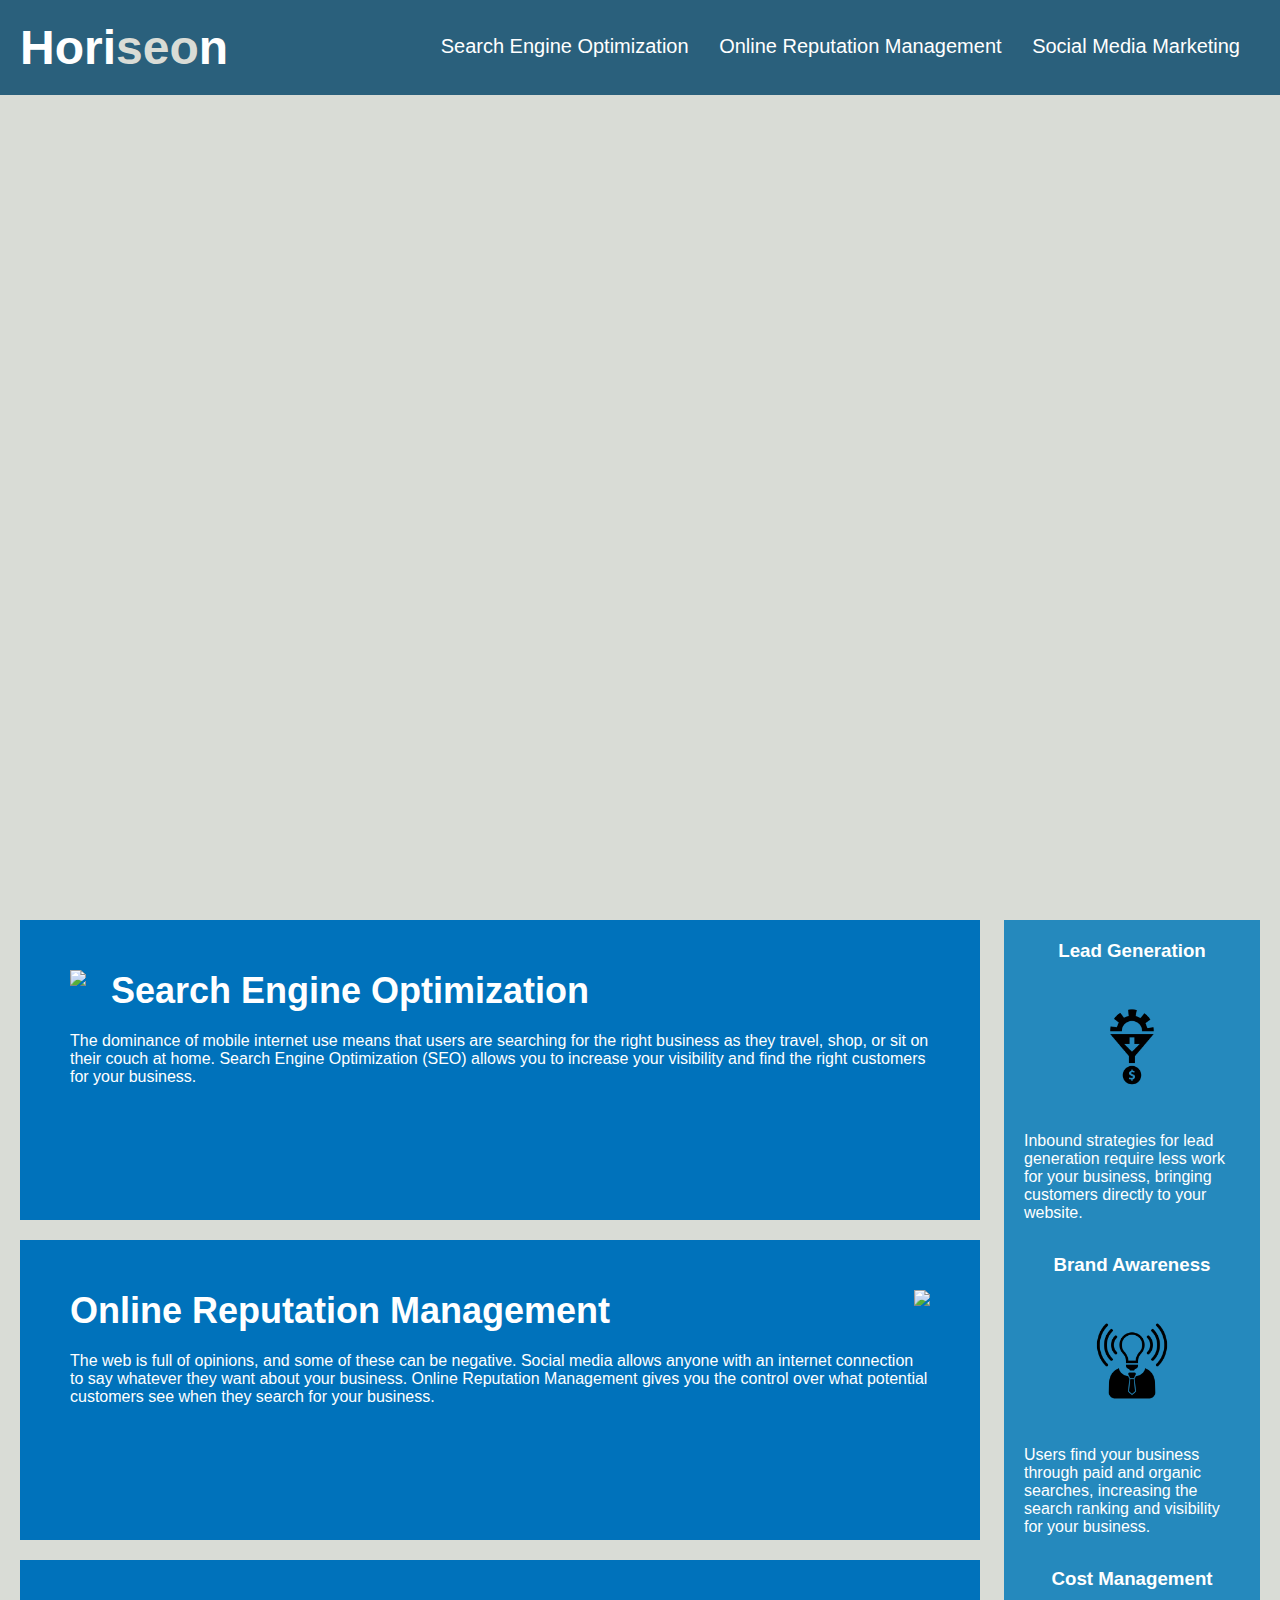
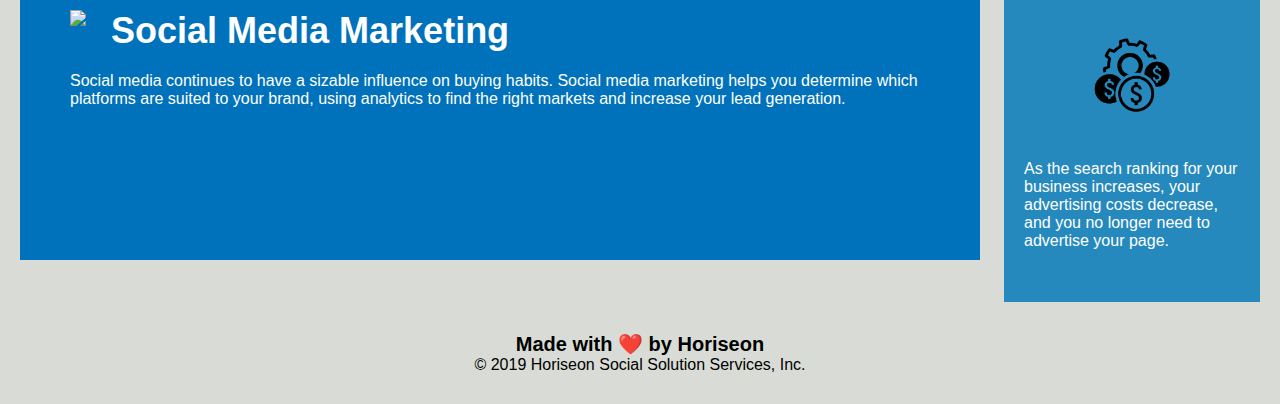
==== index.html @ a4197ce8 "Moved index.html and assets to the root directory" ====
<!DOCTYPE html>
<html lang="en-us">

<head>
    <meta charset="UTF-8" />
    <link rel="stylesheet" href="./assets/css/style.css">
    <title>website</title>
</head>

<body>

    <header class="header">
        <h1>Hori<span class="seo">seo</span>n</h1>
        <div>
            <ul>
                <li>
                    <a href="#search-engine-optimization">Search Engine Optimization</a>
                </li>
                <li>
                    <a href="#online-reputation-management">Online Reputation Management</a>
                </li>
                <li>
                    <a href="#social-media-marketing">Social Media Marketing</a>
                </li>
            </ul>
        </div>
    </header>

    <div class="hero"></div>
<!--aaaa-->
    
    <div class="content">
        <div class="search-engine-optimization">
            <img src="./assets/images/search-engine-optimization.jpg" class="float-left" />
            <h2>Search Engine Optimization</h2>
            <p>
                The dominance of mobile internet use means that users are searching for the right business as they travel, shop, or sit on their couch at home. Search Engine Optimization (SEO) allows you to increase your visibility and find the right customers for your business.
            </p>
        </div>
        <div id="online-reputation-management" class="online-reputation-management">
            <img src="./assets/images/online-reputation-management.jpg" class="float-right" />
            <h2>Online Reputation Management</h2>
            <p>
                The web is full of opinions, and some of these can be negative. Social media allows anyone with an internet connection to say whatever they want about your business. Online Reputation Management gives you the control over what potential customers see when they search for your business.
            </p>
        </div>
        <div id="social-media-marketing" class="social-media-marketing">
            <img src="./assets/images/social-media-marketing.jpg" class="float-left" />
            <h2>Social Media Marketing</h2>
            <p>
                Social media continues to have a sizable influence on buying habits. Social media marketing helps you determine which platforms are suited to your brand, using analytics to find the right markets and increase your lead generation.
            </p>
        </div>
    </div>
    <div class="benefits">
        <div class="benefit-lead">
            <h3>Lead Generation</h3>
            <img src="./assets/images/lead-generation.png" />
            <p>
                Inbound strategies for lead generation require less work for your business, bringing customers directly to your website.
            </p>
        </div>
        <div class="benefit-brand">
            <h3>Brand Awareness</h3>
            <img src="./assets/images/brand-awareness.png" />
            <p>
                Users find your business through paid and organic searches, increasing the search ranking and visibility for your business.
            </p>
        </div>
        <div class="benefit-cost">
            <h3>Cost Management</h3>
            <img src="./assets/images/cost-management.png" />
            <p>
                As the search ranking for your business increases, your advertising costs decrease, and you no longer need to advertise your page.
            </p>
        </div>
    </div>
    <div class="footer">
        <h2>Made with ❤️️ by Horiseon</h2>
        <p>
            &copy; 2019 Horiseon Social Solution Services, Inc.
        </p>
    </div>
</body>

</html>
---- assets/css/style.css ----
* {
    box-sizing: border-box;
    padding: 0;
    margin: 0;
}

body {
    background-color: #d9dcd6;
}

.header {
    padding: 20px;
    font-family: 'Trebuchet MS', 'Lucida Sans Unicode', 'Lucida Grande', 'Lucida Sans', Arial, sans-serif;
    background-color: #2a607c;
    color: #ffffff;
}

.header h1 {
    display: inline-block;
    font-size: 48px;
}

.header h1 .seo {
    color: #d9dcd6;
}

.header div {
    padding-top: 15px;
    margin-right: 20px;
    float: right;
    font-family: 'Gill Sans', 'Gill Sans MT', Calibri, 'Trebuchet MS', sans-serif;
    font-size: 20px;
}

.header div ul {
    list-style-type: none;
}

.header div ul li {
    display: inline-block;
    margin-left: 25px;
}

a {
    color: #ffffff;
    text-decoration: none;
}

p {
    font-size: 16px;
}

.hero {
    height: 800px;
    width: 100%;
    margin-bottom: 25px;
    background-image: url("../images/digital-marketing-meeting.jpg");
    background-size: cover;
    background-position: center;
}

.float-left {
    float: left;
    margin-right: 25px;
}

.float-right {
    float: right;
    margin-left: 25px;
}

.content {
    width: 75%;
    display: inline-block;
    margin-left: 20px;
}

.benefits {
    margin-right: 20px;
    padding: 20px;
    clear: both;
    float: right;
    width: 20%;
    height: 100%;
    font-family: 'Gill Sans', 'Gill Sans MT', Calibri, 'Trebuchet MS', sans-serif;
    background-color: #2589bd;
}

.benefit-lead {
    margin-bottom: 32px;
    color: #ffffff;
}

.benefit-brand {
    margin-bottom: 32px;
    color: #ffffff;
}

.benefit-cost {
    margin-bottom: 32px;
    color: #ffffff;
}

.benefit-lead h3 {
    margin-bottom: 10px;
    text-align: center;
}

.benefit-brand h3 {
    margin-bottom: 10px;
    text-align: center;
}

.benefit-cost h3 {
    margin-bottom: 10px;
    text-align: center;
}

.benefit-lead img {
    display: block;
    margin: 10px auto;
    max-width: 150px;
}

.benefit-brand img {
    display: block;
    margin: 10px auto;
    max-width: 150px;
}

.benefit-cost img {
    display: block;
    margin: 10px auto;
    max-width: 150px;
}

.search-engine-optimization {
    margin-bottom: 20px;
    padding: 50px;
    height: 300px;
    font-family: 'Gill Sans', 'Gill Sans MT', Calibri, 'Trebuchet MS', sans-serif;
    background-color: #0072bb;
    color: #ffffff;
}

.online-reputation-management {
    margin-bottom: 20px;
    padding: 50px;
    height: 300px;
    font-family: 'Gill Sans', 'Gill Sans MT', Calibri, 'Trebuchet MS', sans-serif;
    background-color: #0072bb;
    color: #ffffff;
}

.social-media-marketing {
    margin-bottom: 20px;
    padding: 50px;
    height: 300px;
    font-family: 'Gill Sans', 'Gill Sans MT', Calibri, 'Trebuchet MS', sans-serif;
    background-color: #0072bb;
    color: #ffffff;
}

.search-engine-optimization img {
    max-height: 200px;
}

.online-reputation-management img {
    max-height: 200px;
}

.social-media-marketing img {
    max-height: 200px;
}

.search-engine-optimization h2 {
    margin-bottom: 20px;
    font-size: 36px;
}

.online-reputation-management h2 {
    margin-bottom: 20px;
    font-size: 36px;
}

.social-media-marketing h2 {
    margin-bottom: 20px;
    font-size: 36px;
}

.footer {
    padding: 30px;
    clear: both;
    font-family: 'Trebuchet MS', 'Lucida Sans Unicode', 'Lucida Grande', 'Lucida Sans', Arial, sans-serif;
    text-align: center;
}

.footer h2 {
    font-size: 20px;
}
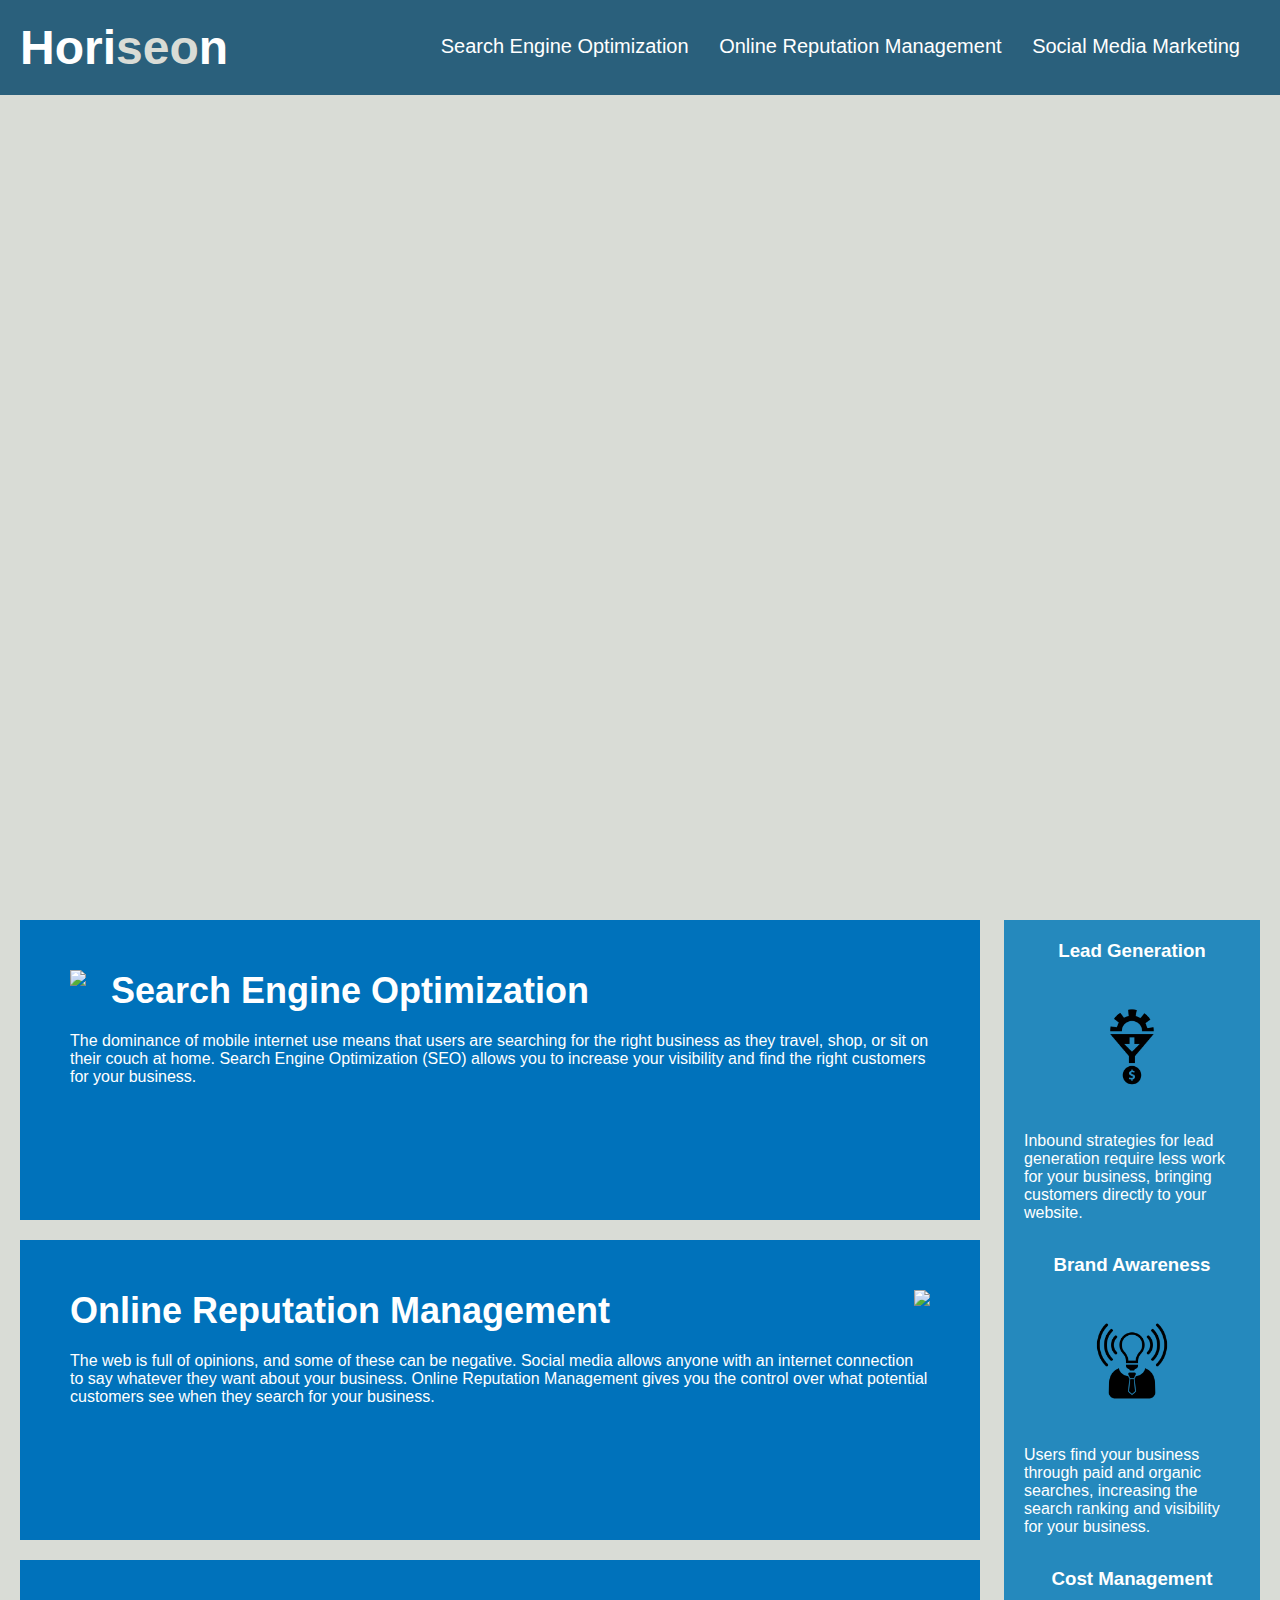
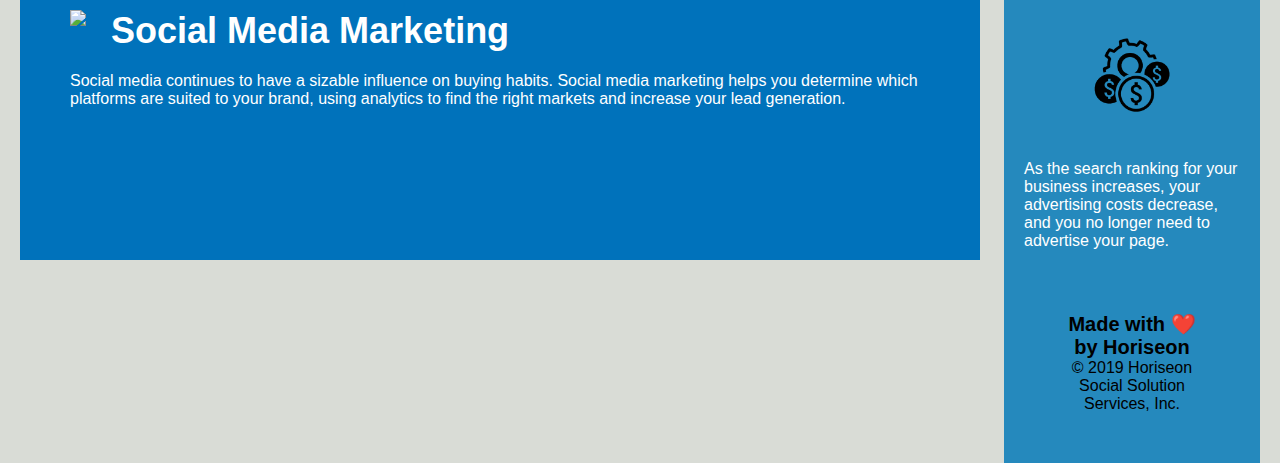
==== commit 710be52a: "Replaced non-semantic HTML elements with more structured elements, as well as added missing alt text" ====
--- a/index.html
+++ b/index.html
@@ -8,7 +8,7 @@
 </head>
 
 <body>
-
+<!--Used header instead of div as it is a semantic HTML element-->
     <header class="header">
         <h1>Hori<span class="seo">seo</span>n</h1>
         <div>
@@ -26,10 +26,11 @@
         </div>
     </header>
 
+    <!--Main header image-->
     <div class="hero"></div>
-<!--aaaa-->
-    
-    <div class="content">
+
+    <!--Changed div into section instead as it creates a better structure for the HTML code-->
+    <section class="content">
         <div class="search-engine-optimization">
             <img src="./assets/images/search-engine-optimization.jpg" class="float-left" />
             <h2>Search Engine Optimization</h2>
@@ -51,25 +52,27 @@
                 Social media continues to have a sizable influence on buying habits. Social media marketing helps you determine which platforms are suited to your brand, using analytics to find the right markets and increase your lead generation.
             </p>
         </div>
-    </div>
-    <div class="benefits">
+    </section>
+
+
+    <section class="benefits">
         <div class="benefit-lead">
             <h3>Lead Generation</h3>
-            <img src="./assets/images/lead-generation.png" />
+            <img src="./assets/images/lead-generation.png" alt="Image of a cog turning into money" />
             <p>
                 Inbound strategies for lead generation require less work for your business, bringing customers directly to your website.
             </p>
         </div>
         <div class="benefit-brand">
             <h3>Brand Awareness</h3>
-            <img src="./assets/images/brand-awareness.png" />
+            <img src="./assets/images/brand-awareness.png" alt="Image of a light bulb with a suit" />
             <p>
                 Users find your business through paid and organic searches, increasing the search ranking and visibility for your business.
             </p>
         </div>
         <div class="benefit-cost">
             <h3>Cost Management</h3>
-            <img src="./assets/images/cost-management.png" />
+            <img src="./assets/images/cost-management.png" alt="Image of a cog with money" />
             <p>
                 As the search ranking for your business increases, your advertising costs decrease, and you no longer need to advertise your page.
             </p>
@@ -80,7 +83,7 @@
         <p>
             &copy; 2019 Horiseon Social Solution Services, Inc.
         </p>
-    </div>
+    </section>
 </body>
 
 </html>
